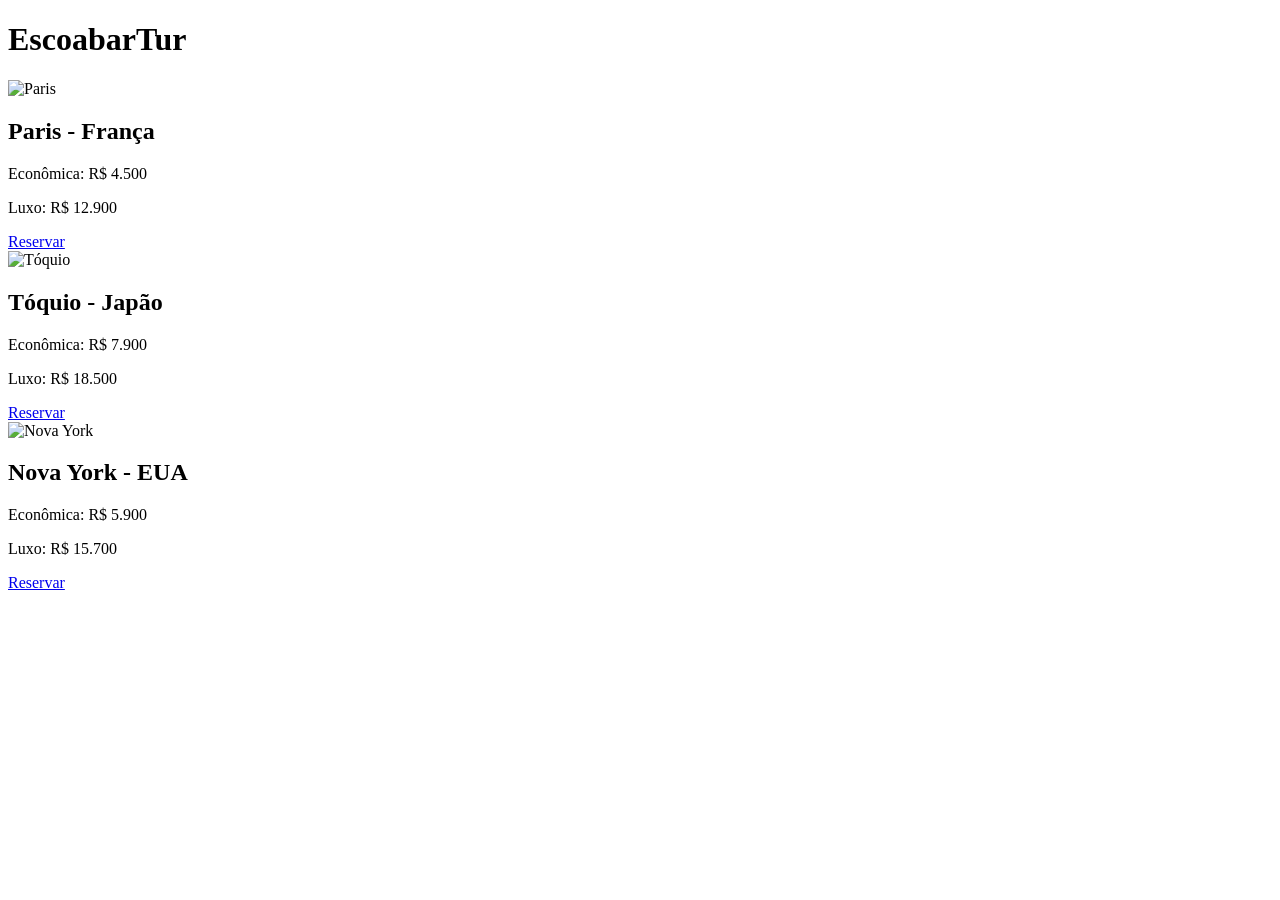
==== index.html @ c0318bcd "EscobarTur" ====
<!DOCTYPE html>
<html lang="pt-br">
<head>
    <meta charset="UTF-8">
    <meta name="viewport" content="width=device-width, initial-scale=1.0">
    <title>Escobar</title>
</head>
<body>

<div class="site">

    <header>
        <h1>EscoabarTur</h1>
       
    </header>

    <div class="destinos">

        <div class="card">
            <img src="https://images.unsplash.com/photo-1502602898657-3e91760cbb34?w=1000" alt="Paris">
            <div class="info">
                <h2>Paris - França</h2>
                <div class="preco">
                    <p class="economica">Econômica: R$ 4.500</p>
                    <p class="luxo">Luxo: R$ 12.900</p>
                </div>
                <a href="#" class="btn">Reservar</a>
            </div>
        </div>

        <div class="card">
            <img src="https://images.unsplash.com/photo-1540959733332-eab4deabeeaf?w=1000" alt="Tóquio">
            <div class="info">
                <h2>Tóquio - Japão</h2>
                <div class="preco">
                    <p class="economica">Econômica: R$ 7.900</p>
                    <p class="luxo">Luxo: R$ 18.500</p>
                </div>
                <a href="#" class="btn">Reservar</a>
            </div>
        </div>

        <div class="card">
            <img src="https://images.unsplash.com/photo-1499092346589-b9b6be3e94b2?w=1000" alt="Nova York">
            <div class="info">
                <h2>Nova York - EUA</h2>
                <div class="preco">
                    <p class="economica">Econômica: R$ 5.900</p>
                    <p class="luxo">Luxo: R$ 15.700</p>
                </div>
                <a href="#" class="btn">Reservar</a>
            </div>
        </div>

    </div>

</div>

</body>
</html>
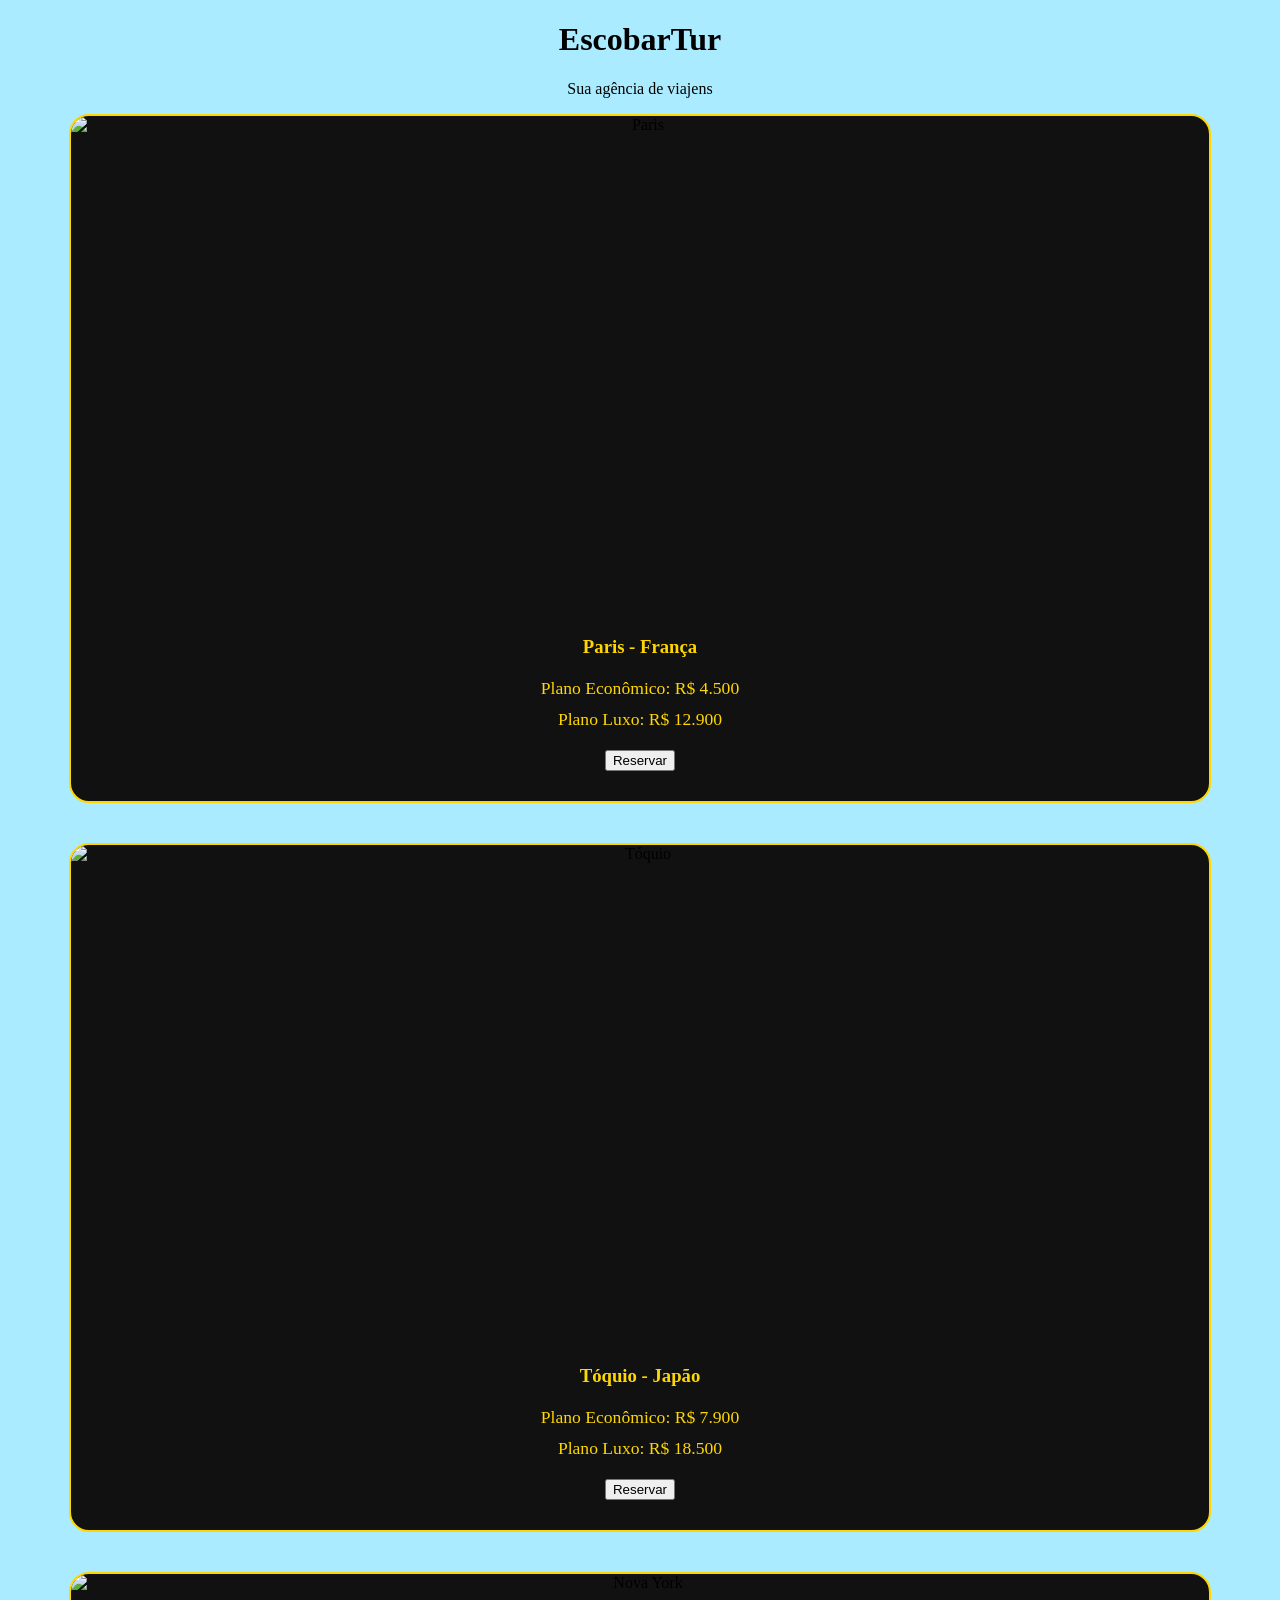
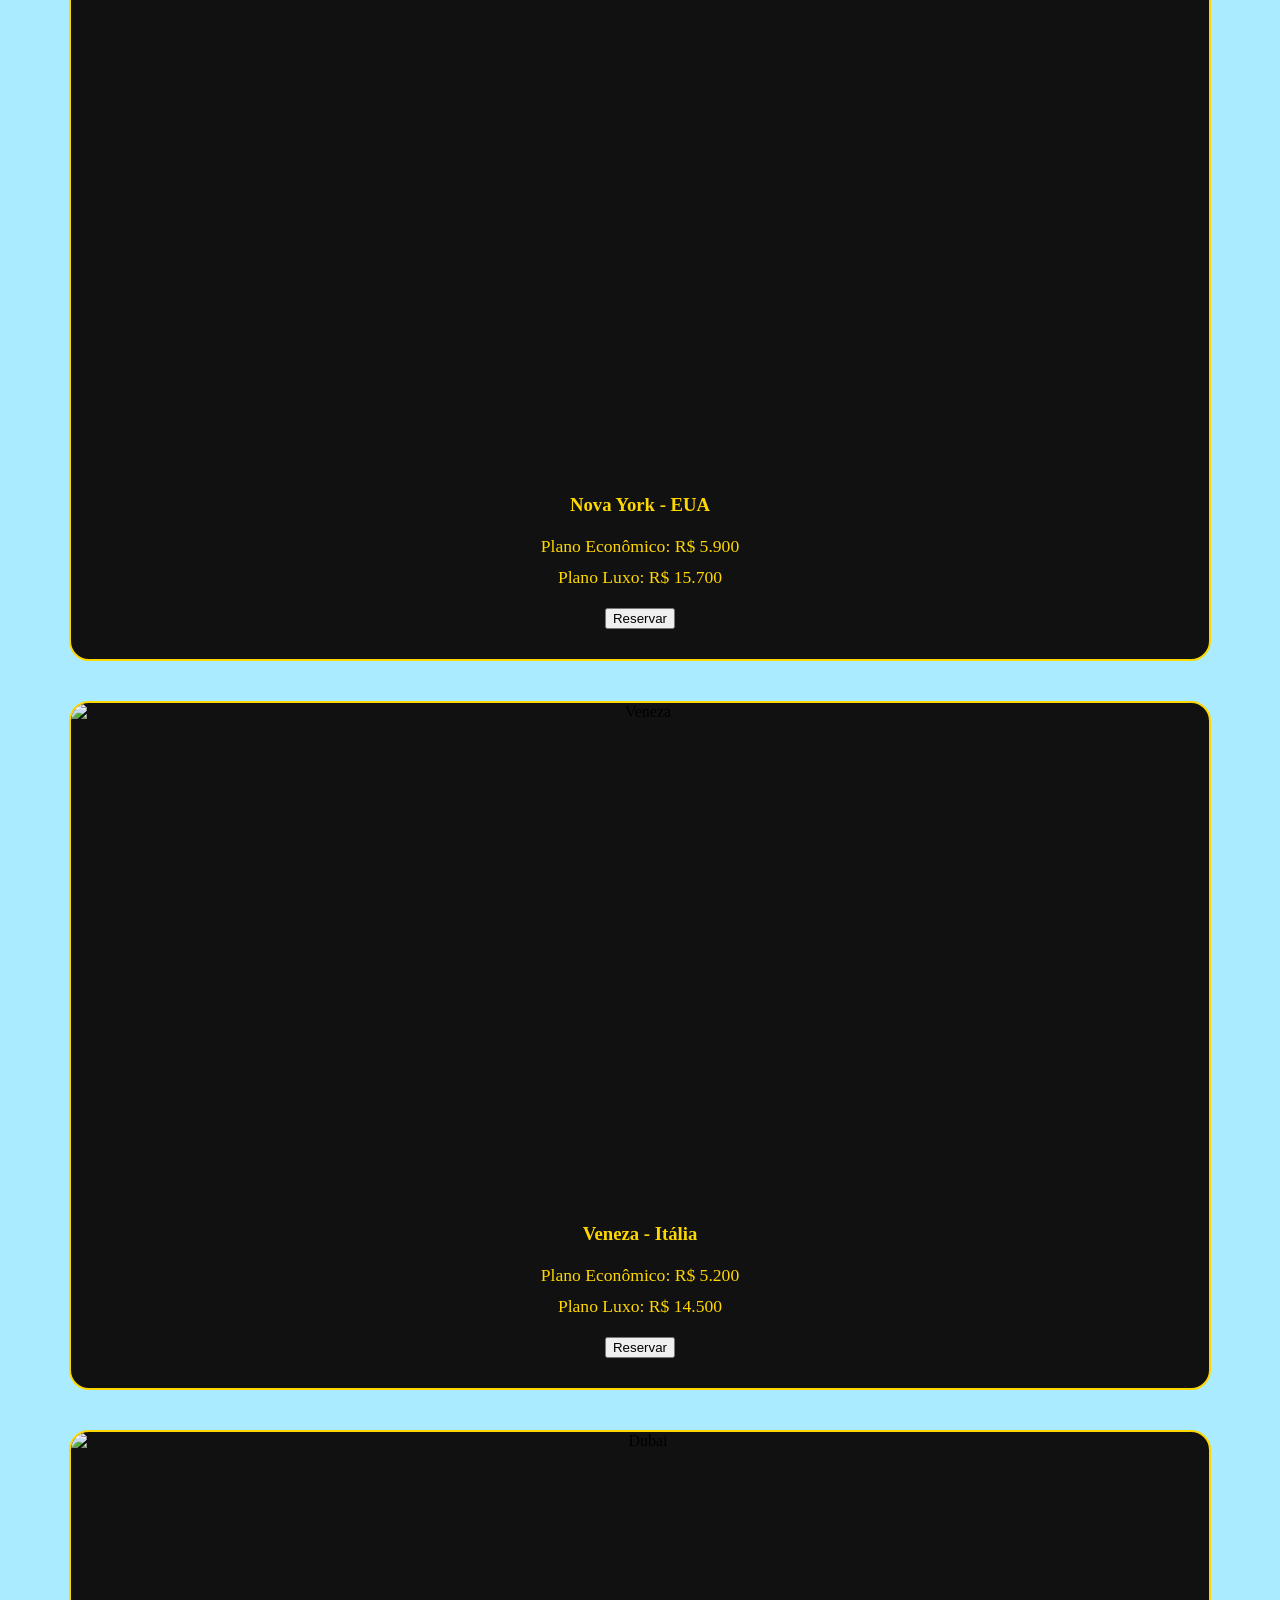
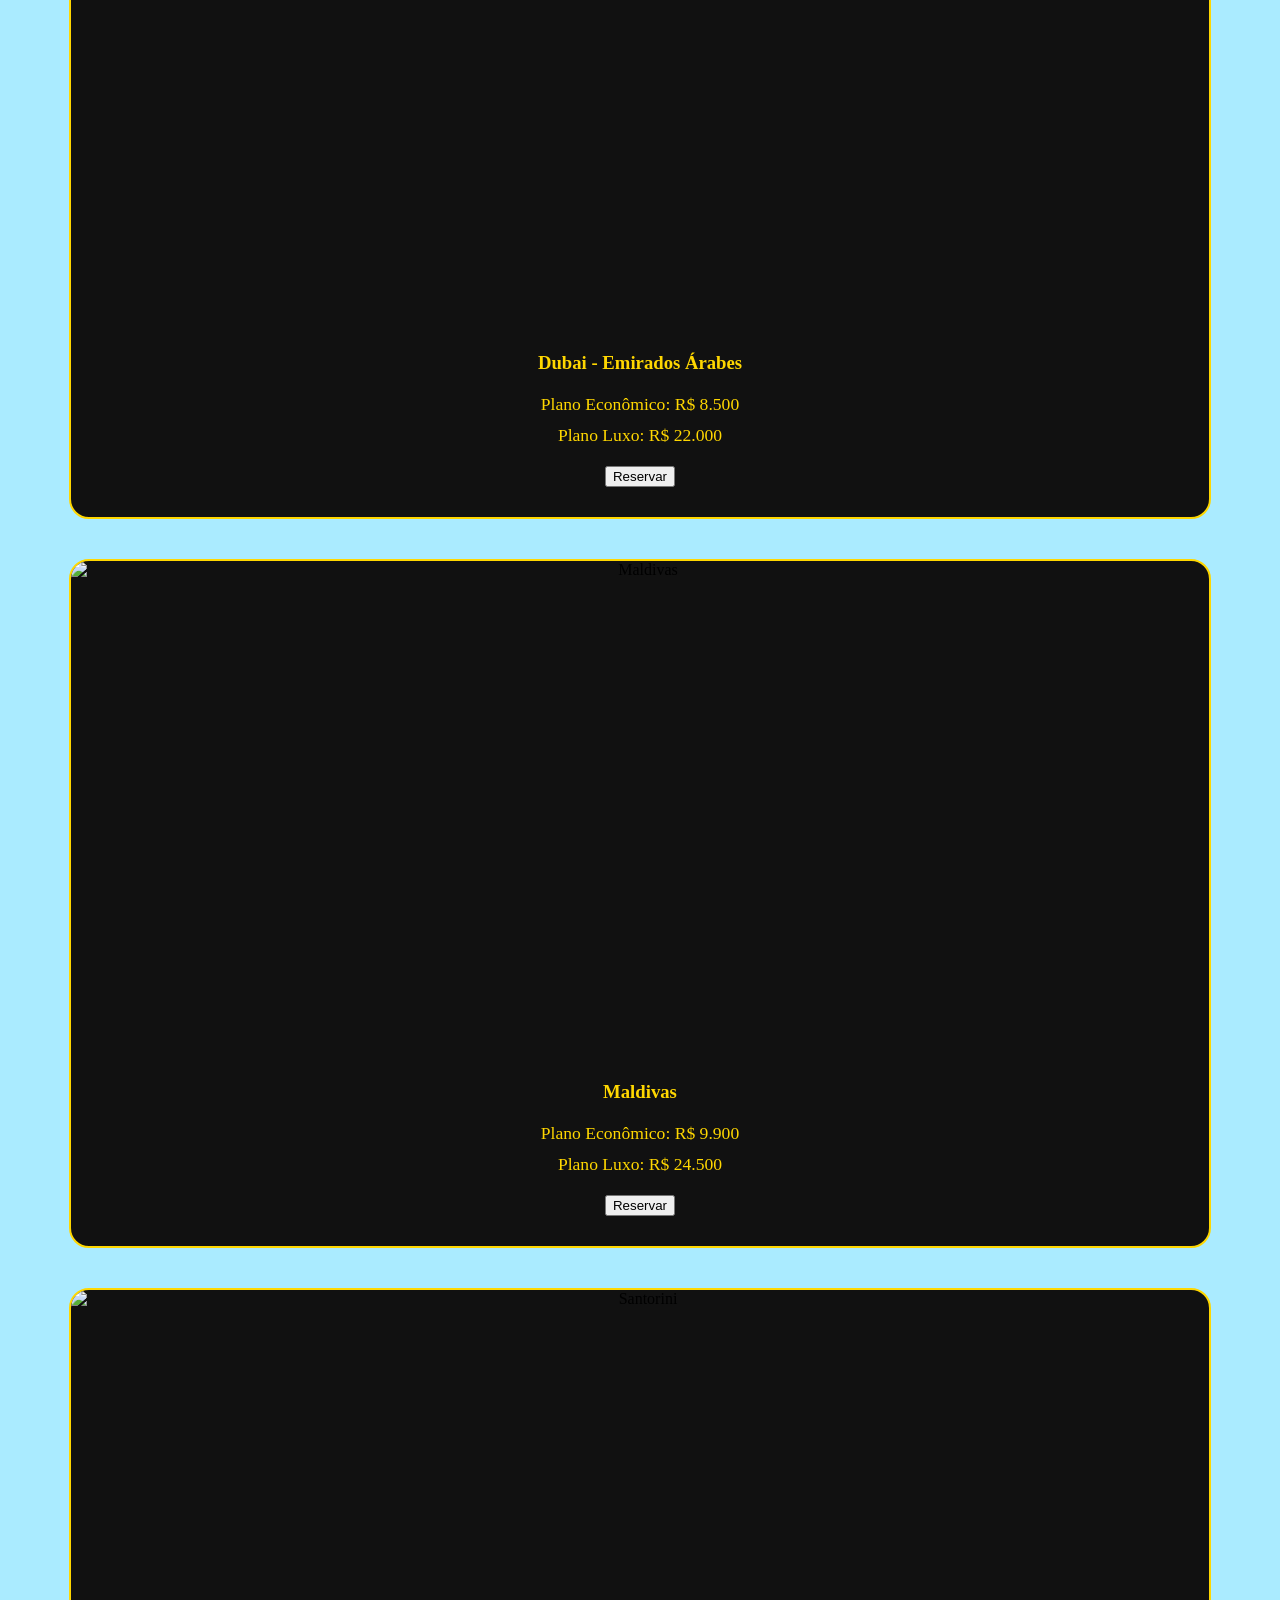
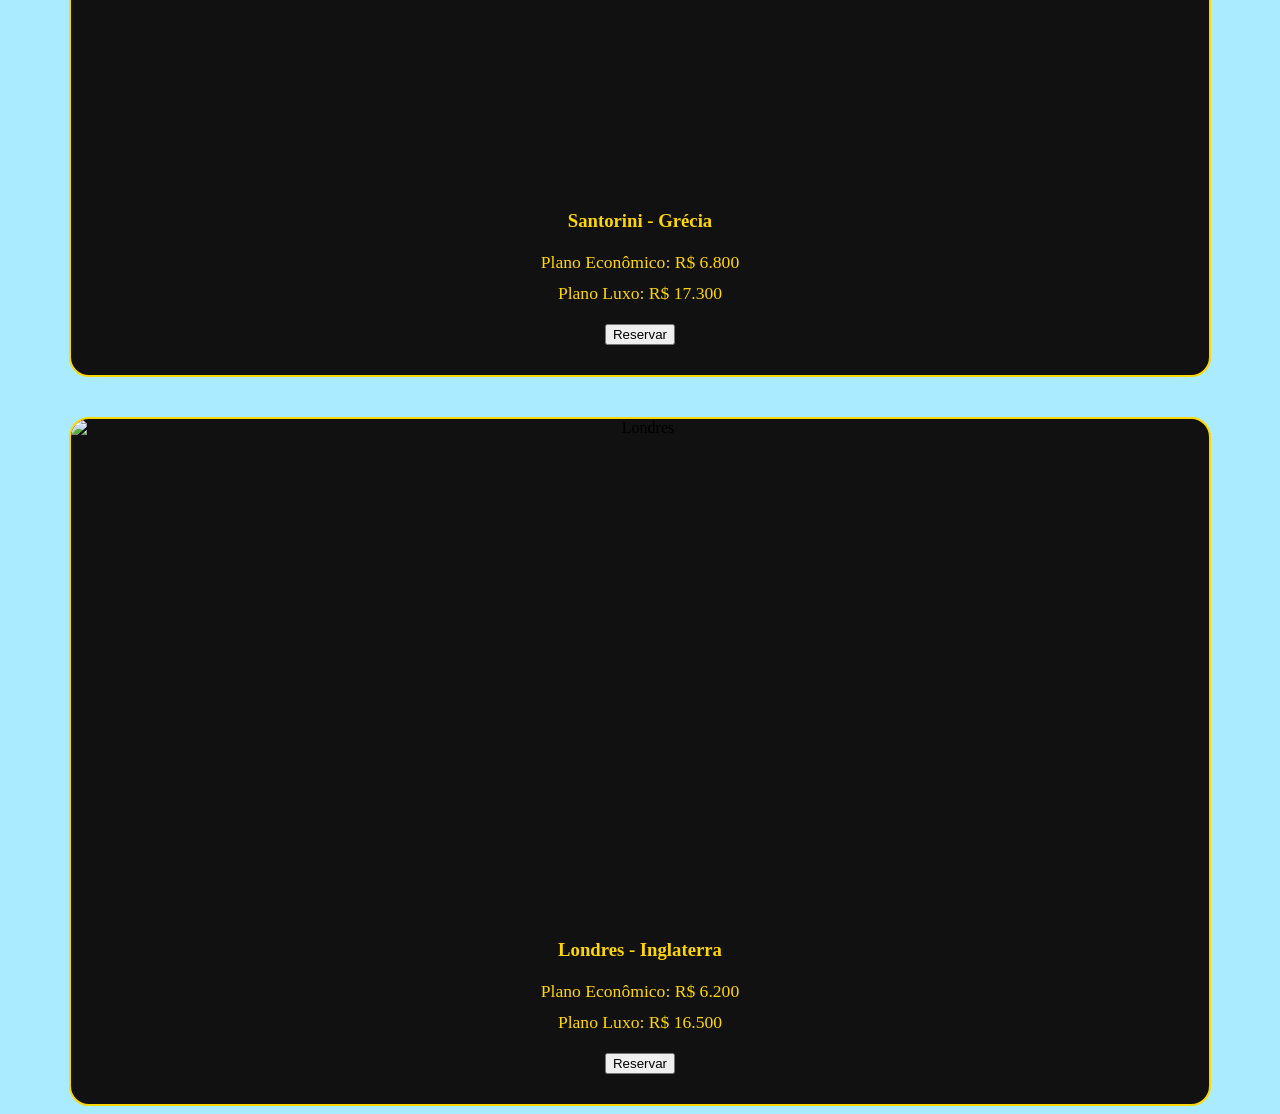
==== commit 469fa0c1: "conclued viaj" ====
--- a/index.html
+++ b/index.html
@@ -3,58 +3,82 @@
 <head>
     <meta charset="UTF-8">
     <meta name="viewport" content="width=device-width, initial-scale=1.0">
-    <title>Escobar</title>
+    <title>EscobarTur</title>
+
+    <link rel="stylesheet" href="style.css">
 </head>
+
 <body>
 
-<div class="site">
+    <div class="site">
 
-    <header>
-        <h1>EscoabarTur</h1>
-       
-    </header>
+        <header>
+            <h1>EscobarTur</h1>
+            <p>Sua agência de viajens</p>
+        </header>
 
-    <div class="destinos">
+        <div class="destinos">
 
-        <div class="card">
-            <img src="https://images.unsplash.com/photo-1502602898657-3e91760cbb34?w=1000" alt="Paris">
-            <div class="info">
-                <h2>Paris - França</h2>
-                <div class="preco">
-                    <p class="economica">Econômica: R$ 4.500</p>
-                    <p class="luxo">Luxo: R$ 12.900</p>
-                </div>
-                <a href="#" class="btn">Reservar</a>
+            <div class="card">
+                <img src="https://images.unsplash.com/photo-1502602898657-3e91760cbb34?w=1600" alt="Paris">
+                <h3>Paris - França</h3>
+                <p>Plano Econômico: R$ 4.500</p>
+                <p>Plano Luxo: R$ 12.900</p>
+                <button>Reservar</button>
             </div>
-        </div>
-
-        <div class="card">
-            <img src="https://images.unsplash.com/photo-1540959733332-eab4deabeeaf?w=1000" alt="Tóquio">
-            <div class="info">
-                <h2>Tóquio - Japão</h2>
-                <div class="preco">
-                    <p class="economica">Econômica: R$ 7.900</p>
-                    <p class="luxo">Luxo: R$ 18.500</p>
-                </div>
-                <a href="#" class="btn">Reservar</a>
+            
+            <div class="card">
+                <img src="https://images.unsplash.com/photo-1540959733332-eab4deabeeaf?w=1600" alt="Tóquio">
+                <h3>Tóquio - Japão</h3>
+                <p>Plano Econômico: R$ 7.900</p>
+                <p>Plano Luxo: R$ 18.500</p>
+                <button>Reservar</button>
             </div>
-        </div>
-
-        <div class="card">
-            <img src="https://images.unsplash.com/photo-1499092346589-b9b6be3e94b2?w=1000" alt="Nova York">
-            <div class="info">
-                <h2>Nova York - EUA</h2>
-                <div class="preco">
-                    <p class="economica">Econômica: R$ 5.900</p>
-                    <p class="luxo">Luxo: R$ 15.700</p>
-                </div>
-                <a href="#" class="btn">Reservar</a>
+            
+            <div class="card">
+                <img src="https://images.unsplash.com/photo-1499092346589-b9b6be3e94b2?w=1600" alt="Nova York">
+                <h3>Nova York - EUA</h3>
+                <p>Plano Econômico: R$ 5.900</p>
+                <p>Plano Luxo: R$ 15.700</p>
+                <button>Reservar</button>
             </div>
-        </div>
-
-    </div>
-
-</div>
-
-</body>
-</html>+            
+            <div class="card">
+                <img src="https://images.unsplash.com/photo-1523906834658-6e24ef2386f9?w=1600" alt="Veneza">
+                <h3>Veneza - Itália</h3>
+                <p>Plano Econômico: R$ 5.200</p>
+                <p>Plano Luxo: R$ 14.500</p>
+                <button>Reservar</button>
+            </div>
+            
+            <div class="card">
+                <img src="https://images.unsplash.com/photo-1512453979798-5ea266f8880c?w=1600" alt="Dubai">
+                <h3>Dubai - Emirados Árabes</h3>
+                <p>Plano Econômico: R$ 8.500</p>
+                <p>Plano Luxo: R$ 22.000</p>
+                <button>Reservar</button>
+            </div>
+            
+            <div class="card">
+                <img src="https://images.unsplash.com/photo-1507525428034-b723cf961d3e?w=1600" alt="Maldivas">
+                <h3>Maldivas</h3>
+                <p>Plano Econômico: R$ 9.900</p>
+                <p>Plano Luxo: R$ 24.500</p>
+                <button>Reservar</button>
+            </div>
+            
+            <div class="card">
+                <img src="https://images.unsplash.com/photo-1537996194471-e657df975ab4?w=1600" alt="Santorini">
+                <h3>Santorini - Grécia</h3>
+                <p>Plano Econômico: R$ 6.800</p>
+                <p>Plano Luxo: R$ 17.300</p>
+                <button>Reservar</button>
+            </div>
+            
+            <div class="card">
+                <img src="https://images.unsplash.com/photo-1542051841857-5f90071e7989?w=1600" alt="Londres">
+                <h3>Londres - Inglaterra</h3>
+                <p>Plano Econômico: R$ 6.200</p>
+                <p>Plano Luxo: R$ 16.500</p>
+                <button>Reservar</button>
+            </div>
--- a/style.css
+++ b/style.css
@@ -0,0 +1,89 @@
+body{
+    background-color: #aaebff;
+    
+}
+
+.destinos{
+    display: flex;
+    flex-direction: column;
+    align-items: center;
+    justify-content: center;
+    gap: 40px;
+}
+
+.card{
+    width: 90%;
+    max-width: 1400px;
+    background: #111;
+    border: 2px solid #FFD700;
+    border-radius: 20px;
+    overflow: hidden;
+    text-align: center;
+    margin: 0 auto;
+}
+
+.card img{
+    display: block;
+    width: 100%;
+    height: 500px;
+    object-fit: cover;
+    margin: 0 auto;
+}
+
+.card h3,
+.card h2{
+    text-align: center;
+    color: #FFD700;
+    margin: 20px 0;
+}
+
+.card p{
+    text-align: center;
+    color: #FFD700;
+    font-size: 1.1rem;
+    margin: 10px 0;
+}
+
+.card button{
+    display: block;
+    margin: 20px auto 30px;
+}
+
+.overlay{
+    display: flex;
+    flex-direction: column;
+    justify-content: center;
+    align-items: center;
+    width: 100%;
+}
+
+.overlay h1{
+    text-align: center;
+    color: #FFD700;
+    font-size: 6rem;
+}
+
+.overlay p{
+    text-align: center;
+    color: #FFD700;
+}
+
+.cards-planos{
+    display: flex;
+    justify-content: center;
+    align-items: center;
+    flex-wrap: wrap;
+    gap: 30px;
+}
+
+.plano{
+    text-align: center;
+}
+
+h1, h2, h3{
+    text-align: center;
+}
+
+p{
+    text-align: center;
+}
